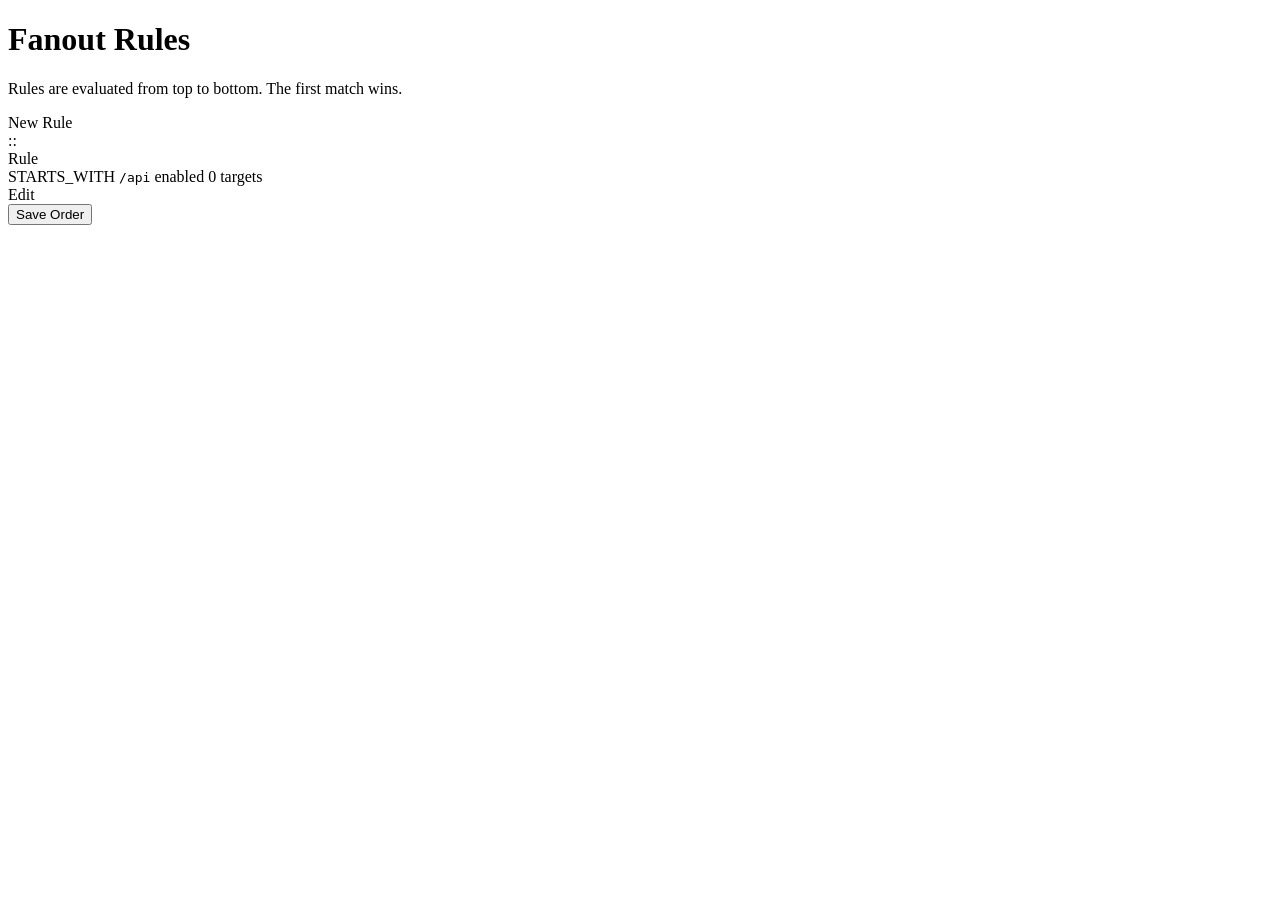
==== src/main/resources/templates/admin/index.html @ 075aa2d1 "init" ====
<!doctype html>
<html lang="en" xmlns:th="http://www.thymeleaf.org">
<head>
    <meta charset="utf-8">
    <meta name="viewport" content="width=device-width, initial-scale=1">
    <title>Fanout Rules</title>
    <link rel="stylesheet" th:href="@{/css/admin.css}">
    <script defer th:src="@{/js/admin.js}"></script>
</head>
<body>
<header class="topbar">
    <div>
        <h1>Fanout Rules</h1>
        <p>Rules are evaluated from top to bottom. The first match wins.</p>
    </div>
    <a class="button primary" th:href="@{/admin/rules/new}">New Rule</a>
</header>

<main class="shell">
    <div th:replace="~{admin/fragments/messages :: messages}"></div>

    <form method="post" th:action="@{/admin/rules/reorder}" data-reorder-form>
        <input type="hidden" name="orderedIds" data-ordered-ids>
        <div class="list" data-sortable>
            <article class="row" draggable="true" th:each="rule : ${rules}" th:attr="data-id=${rule.id}">
                <span class="handle" title="Drag to reorder">::</span>
                <div class="grow">
                    <a class="title" th:href="@{/admin/rules/{id}(id=${rule.id})}" th:text="${rule.name}">Rule</a>
                    <div class="meta">
                        <span th:text="${rule.matchType}">STARTS_WITH</span>
                        <code th:text="${rule.urlPattern}">/api</code>
                        <span th:text="${rule.enabled ? 'enabled' : 'disabled'}">enabled</span>
                        <span th:text="${#lists.size(rule.targets)} + ' targets'">0 targets</span>
                    </div>
                </div>
                <a class="button" th:href="@{/admin/rules/{id}(id=${rule.id})}">Edit</a>
            </article>
        </div>
        <button class="button" type="submit">Save Order</button>
    </form>
</main>
</body>
</html>
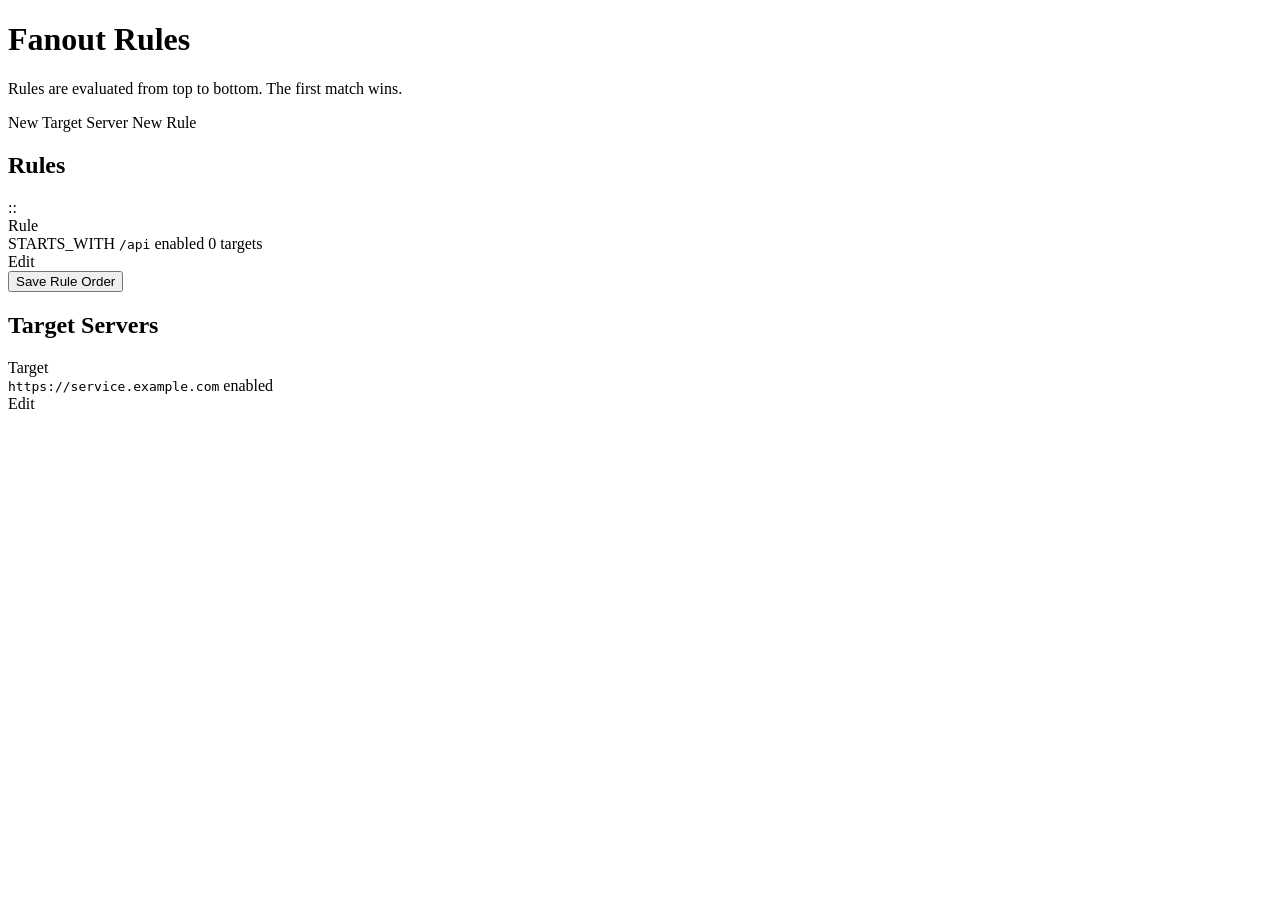
==== commit 2e1a7ec5: "Refactor database schema and entity mappings to implement target servers and their relationships wit" ====
--- a/src/main/resources/templates/admin/index.html
+++ b/src/main/resources/templates/admin/index.html
@@ -13,31 +13,55 @@
         <h1>Fanout Rules</h1>
         <p>Rules are evaluated from top to bottom. The first match wins.</p>
     </div>
-    <a class="button primary" th:href="@{/admin/rules/new}">New Rule</a>
+    <div class="top-actions">
+        <a class="button" th:href="@{/admin/targets/new}">New Target Server</a>
+        <a class="button primary" th:href="@{/admin/rules/new}">New Rule</a>
+    </div>
 </header>
 
 <main class="shell">
     <div th:replace="~{admin/fragments/messages :: messages}"></div>
 
-    <form method="post" th:action="@{/admin/rules/reorder}" data-reorder-form>
-        <input type="hidden" name="orderedIds" data-ordered-ids>
-        <div class="list" data-sortable>
-            <article class="row" draggable="true" th:each="rule : ${rules}" th:attr="data-id=${rule.id}">
-                <span class="handle" title="Drag to reorder">::</span>
-                <div class="grow">
-                    <a class="title" th:href="@{/admin/rules/{id}(id=${rule.id})}" th:text="${rule.name}">Rule</a>
-                    <div class="meta">
-                        <span th:text="${rule.matchType}">STARTS_WITH</span>
-                        <code th:text="${rule.urlPattern}">/api</code>
-                        <span th:text="${rule.enabled ? 'enabled' : 'disabled'}">enabled</span>
-                        <span th:text="${#lists.size(rule.targets)} + ' targets'">0 targets</span>
+    <div class="two-column">
+        <section>
+            <h2>Rules</h2>
+            <form method="post" th:action="@{/admin/rules/reorder}" data-reorder-form>
+                <input type="hidden" name="orderedIds" data-ordered-ids>
+                <div class="list" data-sortable>
+                    <article class="row" draggable="true" th:each="rule : ${rules}" th:attr="data-id=${rule.id}">
+                        <span class="handle" title="Drag to reorder">::</span>
+                        <div class="grow">
+                            <a class="title" th:href="@{/admin/rules/{id}(id=${rule.id})}" th:text="${rule.name}">Rule</a>
+                            <div class="meta">
+                                <span th:text="${rule.matchType}">STARTS_WITH</span>
+                                <code th:text="${rule.urlPattern}">/api</code>
+                                <span th:text="${rule.enabled ? 'enabled' : 'disabled'}">enabled</span>
+                                <span th:text="${#lists.size(rule.ruleTargets)} + ' targets'">0 targets</span>
+                            </div>
+                        </div>
+                        <a class="button" th:href="@{/admin/rules/{id}(id=${rule.id})}">Edit</a>
+                    </article>
+                </div>
+                <button class="button" type="submit">Save Rule Order</button>
+            </form>
+        </section>
+
+        <section>
+            <h2>Target Servers</h2>
+            <div class="list">
+                <article class="row" th:each="targetServer : ${targetServers}">
+                    <div class="grow">
+                        <a class="title" th:href="@{/admin/targets/{id}(id=${targetServer.id})}" th:text="${targetServer.name}">Target</a>
+                        <div class="meta">
+                            <code th:text="${targetServer.targetUrl}">https://service.example.com</code>
+                            <span th:text="${targetServer.enabled ? 'enabled' : 'disabled'}">enabled</span>
+                        </div>
                     </div>
-                </div>
-                <a class="button" th:href="@{/admin/rules/{id}(id=${rule.id})}">Edit</a>
-            </article>
-        </div>
-        <button class="button" type="submit">Save Order</button>
-    </form>
+                    <a class="button" th:href="@{/admin/targets/{id}(id=${targetServer.id})}">Edit</a>
+                </article>
+            </div>
+        </section>
+    </div>
 </main>
 </body>
 </html>
